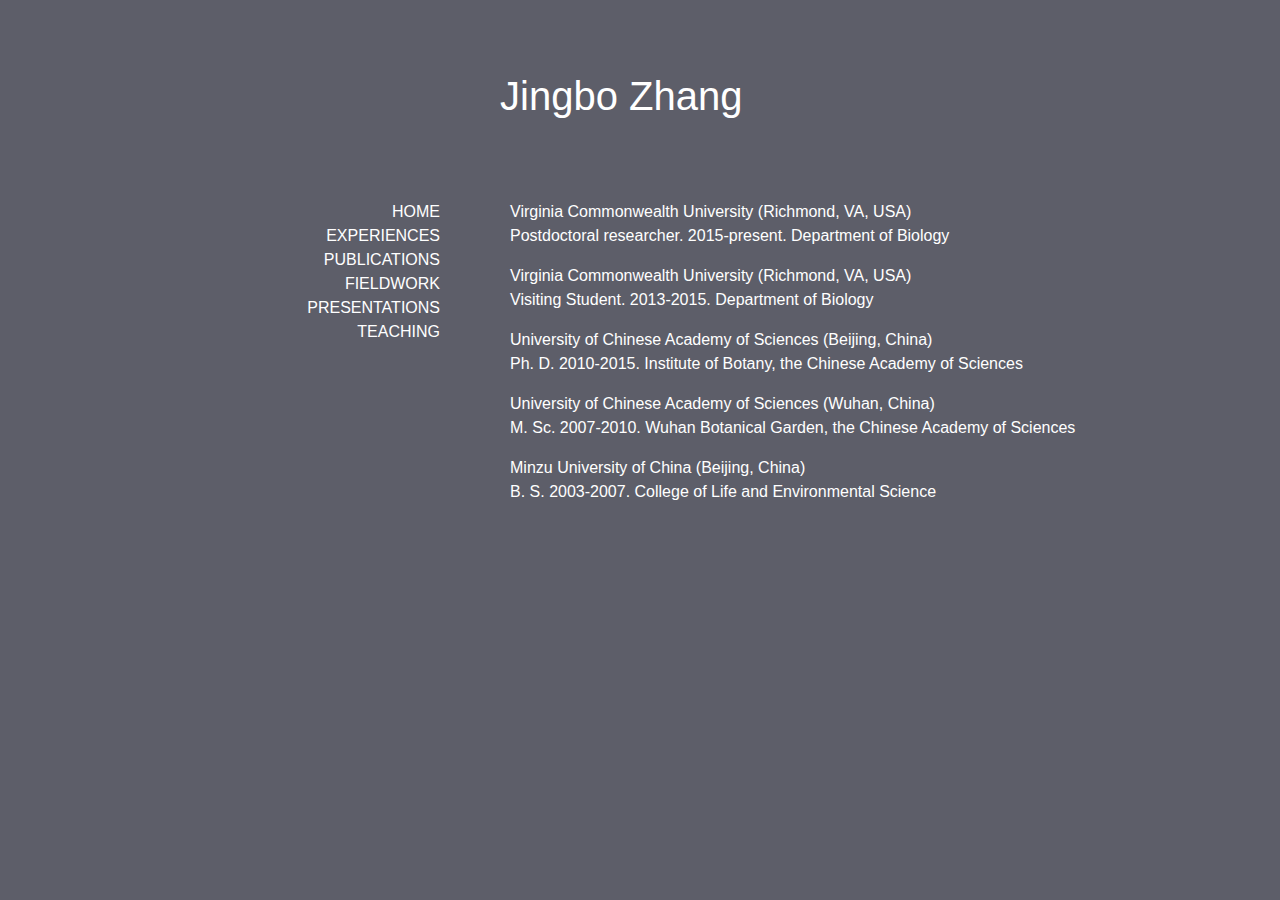
==== experiences.html @ 24b2ac84 "add" ====
<!DOCTYPE html>
<!--
Created using JS Bin
http://jsbin.com

Copyright (c) 2018 by lingyielia (http://jsbin.com/farogil/1/edit)

Released under the MIT license: http://jsbin.mit-license.org
-->
<meta name="robots" content="noindex">
<html>
<head>
    <meta charset="utf-8">
    <title>Jingbo Zhang</title>
    <link rel="stylesheet" type="text/css" href="/css/mycss.css" />
    <link rel="stylesheet" href="https://maxcdn.bootstrapcdn.com/bootstrap/4.0.0/css/bootstrap.min.css" integrity="sha384-Gn5384xqQ1aoWXA+058RXPxPg6fy4IWvTNh0E263XmFcJlSAwiGgFAW/dAiS6JXm" crossorigin="anonymous">

<style id="jsbin-css">
body {
  background-color: rgb(93, 94, 105);
  color: white;
}

.headtitle {
  text-align: left;
}

.indexcolumn {
  text-align: right;
}

.contentcolumn {
  text-align: left;
}

a {
  color: white;
}
</style>
</head>
<body>
<br><br><br>
<div class="container">
<div class="row no-gutters">
  <div class="col-6 col-md-4">
    <div class="container"></div>
  </div>
  <div class="col-12 col-sm-6 col-md-8">
    <div class="container"><div class="container"><div class="container"><h1 class="headtitle">Jingbo Zhang</h1></div></div></div>
  </div>
</div>
</div>
<br><br><br>

<div class="container">
<div class="row no-gutters">

 <div class="col-6 col-md-4">
  <div class="container">
    <ul style="list-style-type:none">
    <li class="indexcolumn"><a href="/" title="The world’s most popular podcast.">HOME</a></li>
    <li class="indexcolumn"><a href="/experiences/" title="The world’s most popular podcast.">EXPERIENCES</a></li>
    <li class="indexcolumn"><a href="/publications/" title="Software projects, including SmartyPants and Markdown.">PUBLICATIONS</a></li>
    <li class="indexcolumn"><a href="/fieldwork/" title="How to send email regarding Daring Fireball.">FIELDWORK</a></li>
    <li class="indexcolumn"><a href="/presentations/" title="About this site and the tools used to produce it.">PRESENTATIONS</a></li>
    <li class="indexcolumn"><a href="/teaching/" title="About this site and the tools used to produce it.">TEACHING</a></li>
    </ul>
  </div>
 </div>

 <div class="col-12 col-sm-6 col-md-8">
  <div class="container">
    <ul style="list-style-type:none">
      <li class="contentlist">Virginia Commonwealth University (Richmond, VA, USA)</li>
      <li class="contentlist">Postdoctoral researcher. 2015-present. Department of Biology</li>
    </ul>
  </div>

  <div class="container">
    <ul style="list-style-type:none">
      <li class="contentlist">Virginia Commonwealth University (Richmond, VA, USA)</li>
      <li class="contentlist">Visiting Student. 2013-2015. Department of Biology</li>
    </ul>
  </div>
 
  <div class="container">
    <ul style="list-style-type:none">
      <li class="contentlist">University of Chinese Academy of Sciences (Beijing, China)</li>
      <li class="contentlist">Ph. D. 2010-2015. Institute of Botany, the Chinese Academy of Sciences</li>
    </ul>
  </div>

  <div class="container">
    <ul style="list-style-type:none">
      <li class="contentlist">
University of Chinese Academy of Sciences (Wuhan, China)</li>
      <li class="contentlist">M. Sc. 2007-2010. Wuhan Botanical Garden, the Chinese Academy of Sciences</li>
    </ul>
  </div>
   
  <div class="container">
    <ul style="list-style-type:none">
      <li class="contentlist">Minzu University of China (Beijing, China)</li>
      <li class="contentlist">B. S. 2003-2007. College of Life and Environmental Science</li>
    </ul>
  </div>
   
   
   
  </div>

</div>
</div>



</body>
</html>
---- css/mycss.css ----
body {
  background-color: rgb(93, 94, 105);
  color: white;
}

.headtitle {
  text-align: center;
}
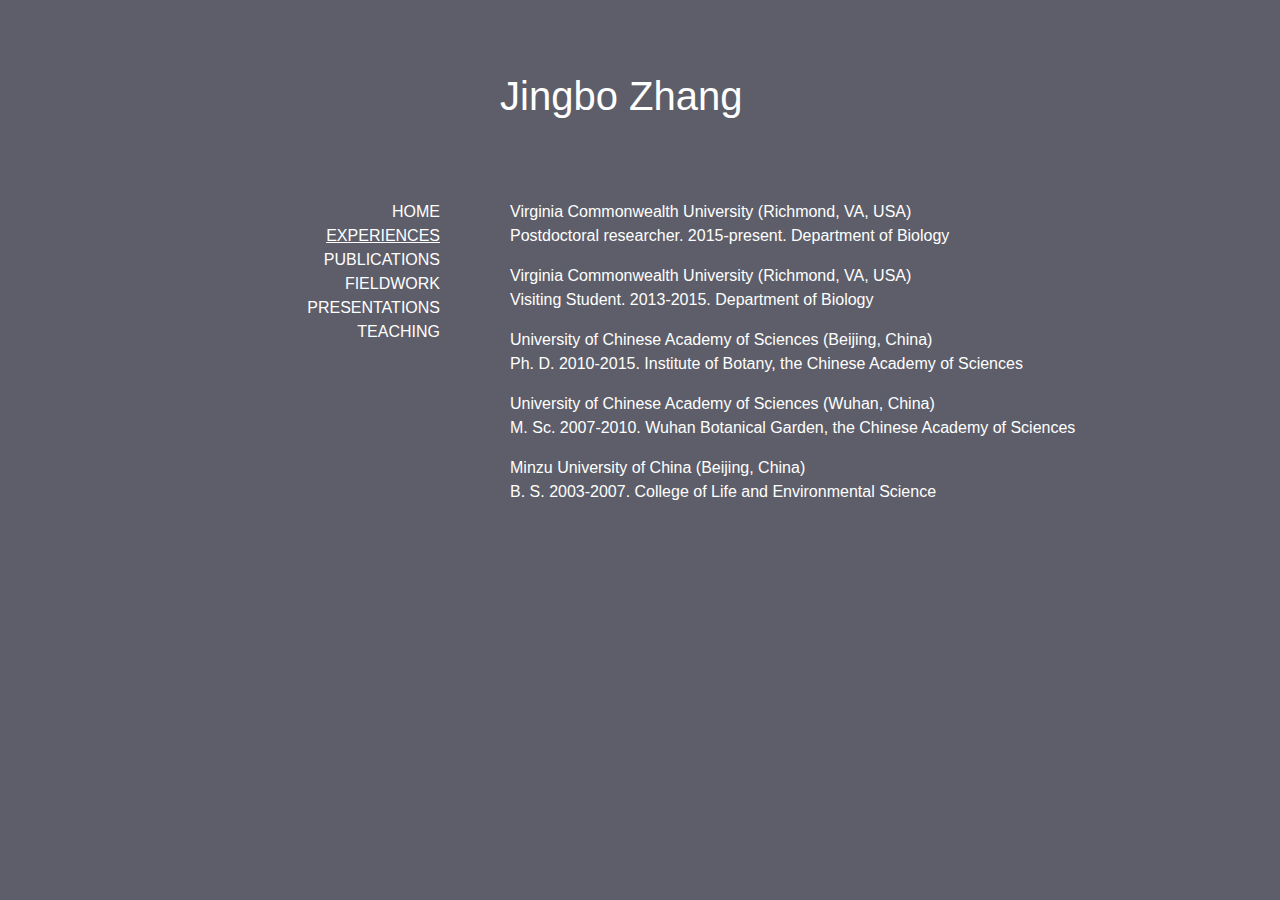
==== commit 9548f9f1: "Update experiences.html" ====
--- a/experiences.html
+++ b/experiences.html
@@ -12,7 +12,7 @@
 <head>
     <meta charset="utf-8">
     <title>Jingbo Zhang</title>
-    <link rel="stylesheet" type="text/css" href="/css/mycss.css" />
+    <!-- <link rel="stylesheet" type="text/css" href="/css/mycss.css" /> -->
     <link rel="stylesheet" href="https://maxcdn.bootstrapcdn.com/bootstrap/4.0.0/css/bootstrap.min.css" integrity="sha384-Gn5384xqQ1aoWXA+058RXPxPg6fy4IWvTNh0E263XmFcJlSAwiGgFAW/dAiS6JXm" crossorigin="anonymous">
 
 <style id="jsbin-css">
@@ -58,12 +58,12 @@
  <div class="col-6 col-md-4">
   <div class="container">
     <ul style="list-style-type:none">
-    <li class="indexcolumn"><a href="/" title="The world’s most popular podcast.">HOME</a></li>
-    <li class="indexcolumn"><a href="/experiences/" title="The world’s most popular podcast.">EXPERIENCES</a></li>
-    <li class="indexcolumn"><a href="/publications/" title="Software projects, including SmartyPants and Markdown.">PUBLICATIONS</a></li>
-    <li class="indexcolumn"><a href="/fieldwork/" title="How to send email regarding Daring Fireball.">FIELDWORK</a></li>
-    <li class="indexcolumn"><a href="/presentations/" title="About this site and the tools used to produce it.">PRESENTATIONS</a></li>
-    <li class="indexcolumn"><a href="/teaching/" title="About this site and the tools used to produce it.">TEACHING</a></li>
+      <li class="indexcolumn"><a href="/">HOME</a></li>
+      <li class="indexcolumn"><a href="/experiences.html"><u>EXPERIENCES</u></a></li>
+      <li class="indexcolumn"><a href="/publications.html" >PUBLICATIONS</a></li>
+      <li class="indexcolumn"><a href="/fieldwork.html">FIELDWORK</a></li>
+      <li class="indexcolumn"><a href="/presentations.html">PRESENTATIONS</a></li>
+      <li class="indexcolumn"><a href="/teaching.html">TEACHING</a></li>
     </ul>
   </div>
  </div>
@@ -82,7 +82,7 @@
       <li class="contentlist">Visiting Student. 2013-2015. Department of Biology</li>
     </ul>
   </div>
- 
+
   <div class="container">
     <ul style="list-style-type:none">
       <li class="contentlist">University of Chinese Academy of Sciences (Beijing, China)</li>
@@ -97,16 +97,16 @@
       <li class="contentlist">M. Sc. 2007-2010. Wuhan Botanical Garden, the Chinese Academy of Sciences</li>
     </ul>
   </div>
-   
+
   <div class="container">
     <ul style="list-style-type:none">
       <li class="contentlist">Minzu University of China (Beijing, China)</li>
       <li class="contentlist">B. S. 2003-2007. College of Life and Environmental Science</li>
     </ul>
   </div>
-   
-   
-   
+
+
+
   </div>
 
 </div>
@@ -115,4 +115,4 @@
 
 
 </body>
-</html>+</html>
